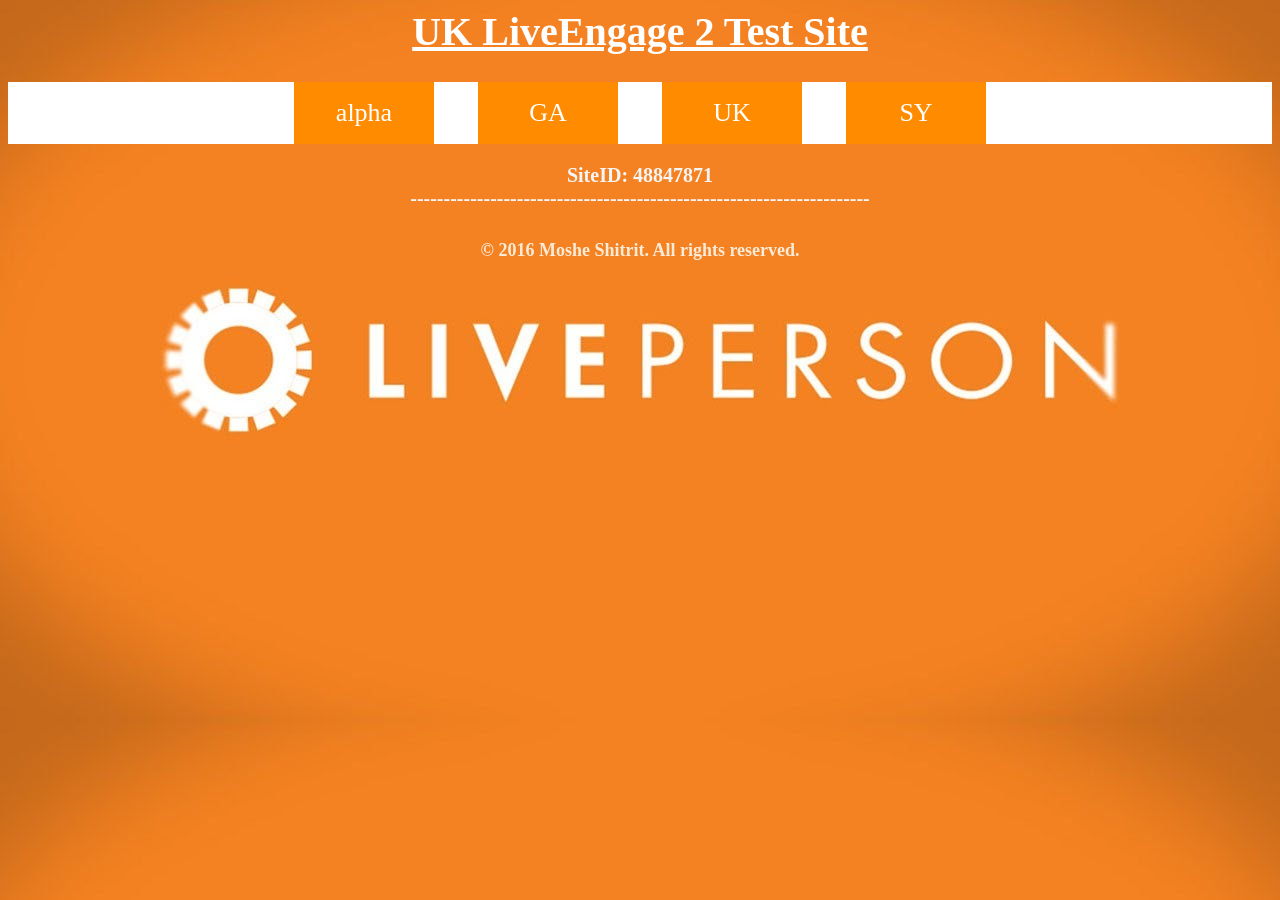
==== files/SY_LE2.html @ 430e4e5f "Initial commit" ====
<html>
<head>
    <!-- BEGIN LivePerson Monitor. -->
    <script type="text/javascript"> window.lpTag=window.lpTag||{};if(typeof window.lpTag._tagCount==='undefined'){window.lpTag={site:'48847871'||'',section:lpTag.section||'',autoStart:lpTag.autoStart===false?false:true,ovr:lpTag.ovr||{},_v:'1.5.1',_tagCount:1,protocol:location.protocol,events:{bind:function(app,ev,fn){lpTag.defer(function(){lpTag.events.bind(app,ev,fn);},0);},trigger:function(app,ev,json){lpTag.defer(function(){lpTag.events.trigger(app,ev,json);},1);}},defer:function(fn,fnType){if(fnType==0){this._defB=this._defB||[];this._defB.push(fn);}else if(fnType==1){this._defT=this._defT||[];this._defT.push(fn);}else{this._defL=this._defL||[];this._defL.push(fn);}},load:function(src,chr,id){var t=this;setTimeout(function(){t._load(src,chr,id);},0);},_load:function(src,chr,id){var url=src;if(!src){url=this.protocol+'//'+((this.ovr&&this.ovr.domain)?this.ovr.domain:'lptag.liveperson.net')+'/tag/tag.js?site='+this.site;}var s=document.createElement('script');s.setAttribute('charset',chr?chr:'UTF-8');if(id){s.setAttribute('id',id);}s.setAttribute('src',url);document.getElementsByTagName('head').item(0).appendChild(s);},init:function(){this._timing=this._timing||{};this._timing.start=(new Date()).getTime();var that=this;if(window.attachEvent){window.attachEvent('onload',function(){that._domReady('domReady');});}else{window.addEventListener('DOMContentLoaded',function(){that._domReady('contReady');},false);window.addEventListener('load',function(){that._domReady('domReady');},false);}if(typeof(window._lptStop)=='undefined'){this.load();}},start:function(){this.autoStart=true;},_domReady:function(n){if(!this.isDom){this.isDom=true;this.events.trigger('LPT','DOM_READY',{t:n});}this._timing[n]=(new Date()).getTime();},vars:lpTag.vars||[],dbs:lpTag.dbs||[],ctn:lpTag.ctn||[],sdes:lpTag.sdes||[],ev:lpTag.ev||[]};lpTag.init();}else{window.lpTag._tagCount+=1;} </script>
    <!-- END LivePerson Monitor. -->
    <link rel="stylesheet" href="styles.css"/>
    <title>UK LiveEngage2</title>
</head>
<body>
    <header>
        <h1>UK LiveEngage 2 Test Site</h1>
    </header>
    <nav>
        <div class="dropdown">
            <button class="dropbtn">alpha</button>
            <div class="dropdown-content">
                <a href="alpha_LE2.html">LiveEngage2</a>
                <a href="alpha_Legacy.html">Legacy</a>
            </div>
        </div>
        <div class="dropdown">
            <button class="dropbtn">GA</button>
            <div class="dropdown-content">
                <a href="GA_LE2.html">LiveEngage2</a>
                <a href="GA_Legacy.html">Legacy</a>
            </div>
        </div>
        <div class="dropdown">
            <button class="dropbtn">UK</button>
            <div class="dropdown-content">
                <a href="UK_LE2.html">LiveEngage2</a>
                <a href="UK_Legacy.html">Legacy</a>
            </div>
        </div>
        <div class="dropdown">
            <button class="dropbtn">SY</button>
            <div class="dropdown-content">
                <a href="SY_LE2.html">LiveEngage2</a>
                <a href="SY_Legacy.html">Legacy</a>
            </div>
        </div>
    </nav>

    <section>
        <p>
            SiteID: 48847871
            <br/>
            ---------------------------------------------------------------------
        </p>
    </section>
    <footer>
        <div id="copyright">&copy; 2016 Moshe Shitrit. All rights reserved.</div>
    </footer>
</body>
</html>
---- files/styles.css ----
*{
    font-family: Monaco;
}

body{
    background-image: url(Pics/maxresdefault.jpg)
}

header{
    color: whitesmoke;
    text-align: center;
    text-decoration: underline;
    font-weight: bolder;
    color: white;
    font-size: 20px;
}

nav{
    background-color: white;
    text-align: center;
    align-content: left;
}

nav a{
    font-weight: bold;
    text-decoration: none;
    alignment: center;
    color: darkorange;
    font-size: 22px;
}

.dropbtn {
    background-color: darkorange;
    color: white;
    padding: 16px;
    font-size: 26px;
    border: none;
    cursor: pointer;
    width: 140px;
    margin-left: 20px;
    margin-right: 20px;
}

.dropdown {
    position: relative;
    display: inline-block;
}

.dropdown-content {
    display: none;
    position: absolute;
    background-color: #f9f9f9;
    min-width: 160px;
    box-shadow: 0px 8px 16px 0px rgba(0,0,0,0.2);
}

.dropdown-content a {
    color: white;
    background-color: darkorange;
    padding: 12px 16px;
    text-decoration: none;
    display: block;
}

.dropdown-content a:hover {
    background-color: white;
    color: darkorange;
}

.dropdown:hover .dropdown-content {
    display: block;
}

.dropdown:hover .dropbtn {
    background-color: whitesmoke;
    color: darkorange;
}

section{
    color:whitesmoke;
    text-align: center;
    font-size: 20px;
    font-weight: bold;
}

section a:not(#mailUs):not(#backHome){
    display: block;
    margin-left: 20px;
    margin-top: 20px;
    margin-bottom: 30px;
    text-align: left;
    color: whitesmoke;
}

footer{
    margin-top: 30px;
    font-size:18px;
    font-weight: bold;
    color:antiquewhite;
    bottom: -40px;
    text-align: center;
}
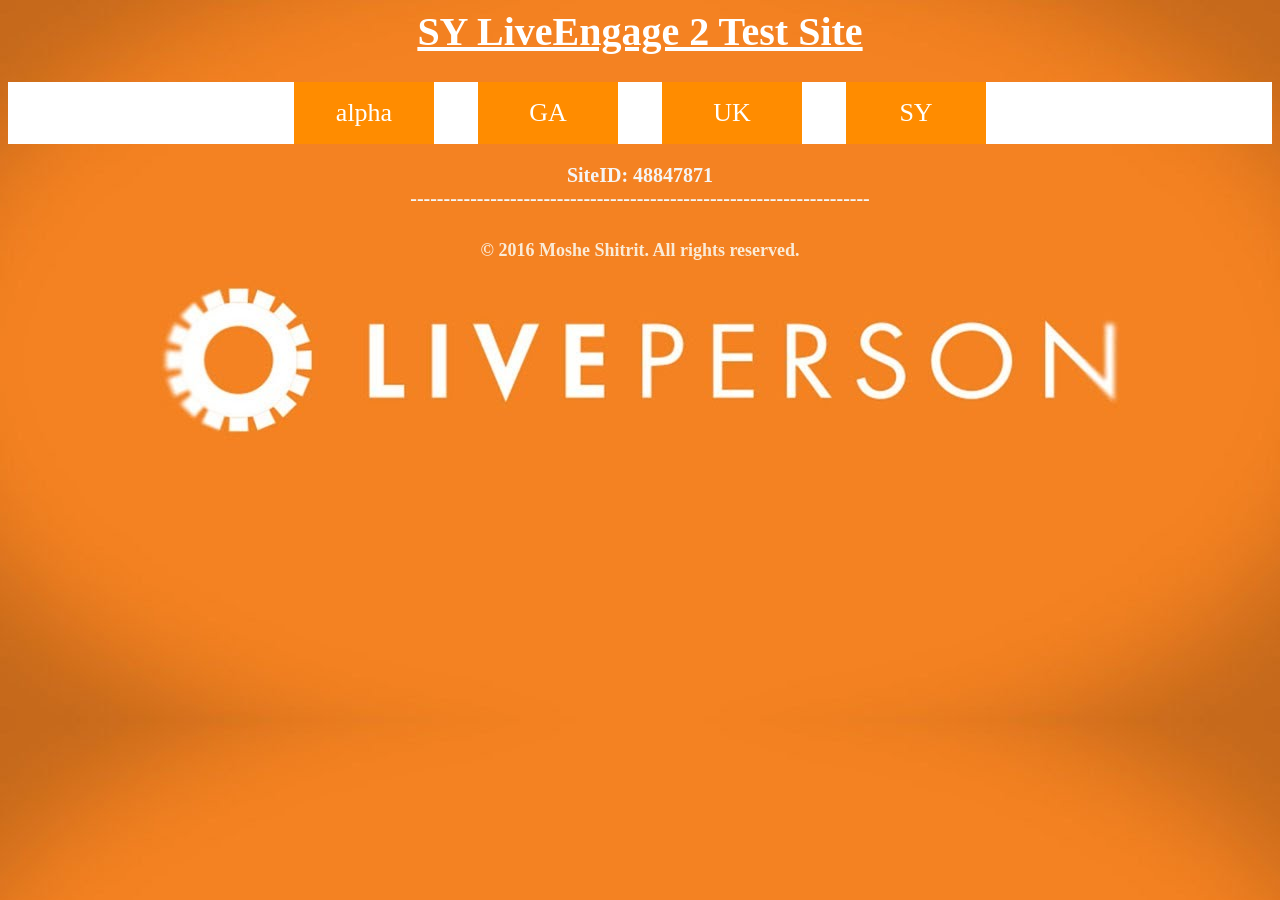
==== commit f2005080: "Fixed titles" ====
--- a/files/SY_LE2.html
+++ b/files/SY_LE2.html
@@ -4,11 +4,11 @@
     <script type="text/javascript"> window.lpTag=window.lpTag||{};if(typeof window.lpTag._tagCount==='undefined'){window.lpTag={site:'48847871'||'',section:lpTag.section||'',autoStart:lpTag.autoStart===false?false:true,ovr:lpTag.ovr||{},_v:'1.5.1',_tagCount:1,protocol:location.protocol,events:{bind:function(app,ev,fn){lpTag.defer(function(){lpTag.events.bind(app,ev,fn);},0);},trigger:function(app,ev,json){lpTag.defer(function(){lpTag.events.trigger(app,ev,json);},1);}},defer:function(fn,fnType){if(fnType==0){this._defB=this._defB||[];this._defB.push(fn);}else if(fnType==1){this._defT=this._defT||[];this._defT.push(fn);}else{this._defL=this._defL||[];this._defL.push(fn);}},load:function(src,chr,id){var t=this;setTimeout(function(){t._load(src,chr,id);},0);},_load:function(src,chr,id){var url=src;if(!src){url=this.protocol+'//'+((this.ovr&&this.ovr.domain)?this.ovr.domain:'lptag.liveperson.net')+'/tag/tag.js?site='+this.site;}var s=document.createElement('script');s.setAttribute('charset',chr?chr:'UTF-8');if(id){s.setAttribute('id',id);}s.setAttribute('src',url);document.getElementsByTagName('head').item(0).appendChild(s);},init:function(){this._timing=this._timing||{};this._timing.start=(new Date()).getTime();var that=this;if(window.attachEvent){window.attachEvent('onload',function(){that._domReady('domReady');});}else{window.addEventListener('DOMContentLoaded',function(){that._domReady('contReady');},false);window.addEventListener('load',function(){that._domReady('domReady');},false);}if(typeof(window._lptStop)=='undefined'){this.load();}},start:function(){this.autoStart=true;},_domReady:function(n){if(!this.isDom){this.isDom=true;this.events.trigger('LPT','DOM_READY',{t:n});}this._timing[n]=(new Date()).getTime();},vars:lpTag.vars||[],dbs:lpTag.dbs||[],ctn:lpTag.ctn||[],sdes:lpTag.sdes||[],ev:lpTag.ev||[]};lpTag.init();}else{window.lpTag._tagCount+=1;} </script>
     <!-- END LivePerson Monitor. -->
     <link rel="stylesheet" href="styles.css"/>
-    <title>UK LiveEngage2</title>
+    <title>SY LiveEngage2</title>
 </head>
 <body>
     <header>
-        <h1>UK LiveEngage 2 Test Site</h1>
+        <h1>SY LiveEngage 2 Test Site</h1>
     </header>
     <nav>
         <div class="dropdown">
